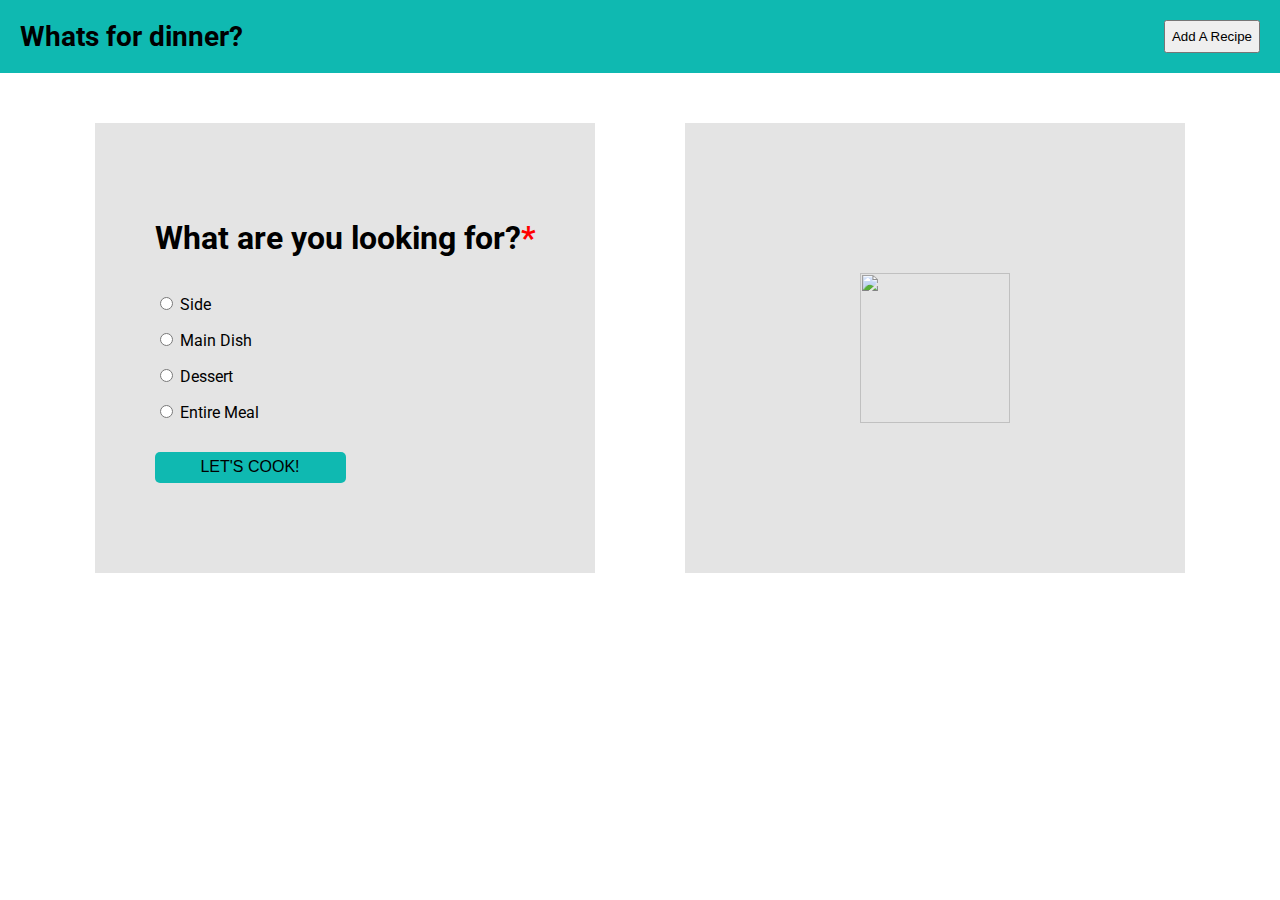
==== index.html @ 3c800b10 "Add a button to clear selection bringing back the cook pot image" ====
<html>
  <head>
    <link rel="stylesheet" href="./styles.css">
    <link href="https://fonts.googleapis.com/css2?family=Roboto&display=swap" rel="stylesheet">
  </head>
  <body>
    <header>
      <div id="whats-for-dinner"><strong>Whats for dinner?</strong></div>
      <button>Add A Recipe</button>
    </header>
    <main>
      <div id="box-1">
        <form id="meal-option-form">
          <h1>What are you looking for?<span>*</span></h1>
          <div class="options-form">
            <div class="option">
              <input id="side" type="radio" name="options">
              <label for="side">Side</label>
            </div>
            <div class="option">
              <input id="main-dish" type="radio" name="options">
              <label for="main-dish">Main Dish</label>
            </div>
            <div class="option">
              <input id="dessert" type="radio" name="options">
              <label for="dessert">Dessert</label>
            </div>
            <div class="option">
              <input id="entire-meal" type="radio" name="options">
              <label for="entire-meal">Entire Meal</label>
            </div>
            <button id="lets-cook-btn">LET'S COOK!</button>
          </div>
        </form>
      </div>
      <div id="box-2">
        <img id="cook-pot" src="assets/cookpot.svg">
        <div id="should-make-text" hidden><em>You should make:</em></div>
        <div id="recipe-text"></div>
        <div id="button-container">
          <button id="clear-btn" hidden>CLEAR</button>
        </div>
      </div>
    </main>
  </body>
  <script type="text/javascript" src="main.js"></script>
  <script type="text/javascript" src="assets/recipies.js"></script>
</html>
---- styles.css ----
/*
COLORS
teal - #0fb9b1;
frosted white - rgba(225, 225, 225, .9);
grey - #95a5a6;
red - #ee5253

*/

body{
    background-image: url(assets/burger-friends.jpg);
    background-size: 100%;
    background-repeat: no-repeat;
    margin: 0px;
    font-family: 'Roboto', sans-serif;
}

header{
    display:flex;
    justify-content: space-between;
    padding: 20px;
    background-color: #0fb9b1;
}

span{
    color: red;
}

#whats-for-dinner{
    font-size: 175%;
}

main{
    display:flex;
    justify-content: space-around;
}

#box-1{
    margin-top: 50px;
    margin-left: 50px;
    width: 500px;
    height: 450px;
    background-color: rgba(225, 225, 225, .9);
    display:flex;
    justify-content: center;
    align-items: center;
}

#box-2{
    margin-top: 50px;
    margin-right: 50px;
    width: 500px;
    height: 450px;
    background-color: rgba(225, 225, 225, .9);
    display: flex;
    justify-content: flex-end;
    align-items: center;
    flex-direction: column; 
}

#box-2 img{
    height: 150px;
    width: 150px;
}

#lets-cook-btn{
    margin-top: 30px;
    padding-right: 6px;
    width: 191px;
    height: 31px;
    background-color: #0fb9b1;
    border-radius: 5px;
    border: none;
    font-size: 1em;
}

#recipe-text{
    font-size: 3em;
    text-align: center;
    flex-grow: 0.5;
}

#button-container{
    width: 100%;
    display:flex;
    justify-content: flex-end;
    align-self: flex-end;
}

#clear-btn{
    color: white;
    background-color: #95a5a6;
    width: 66px;
    height: 31px;
    margin-bottom: 20px;
    margin-right: 20px;
    border: none;
    border-radius: 5px;
}

.options-form{
    display: flex;
    flex-direction: column;
}

.option{
    margin-top: 16px;
}
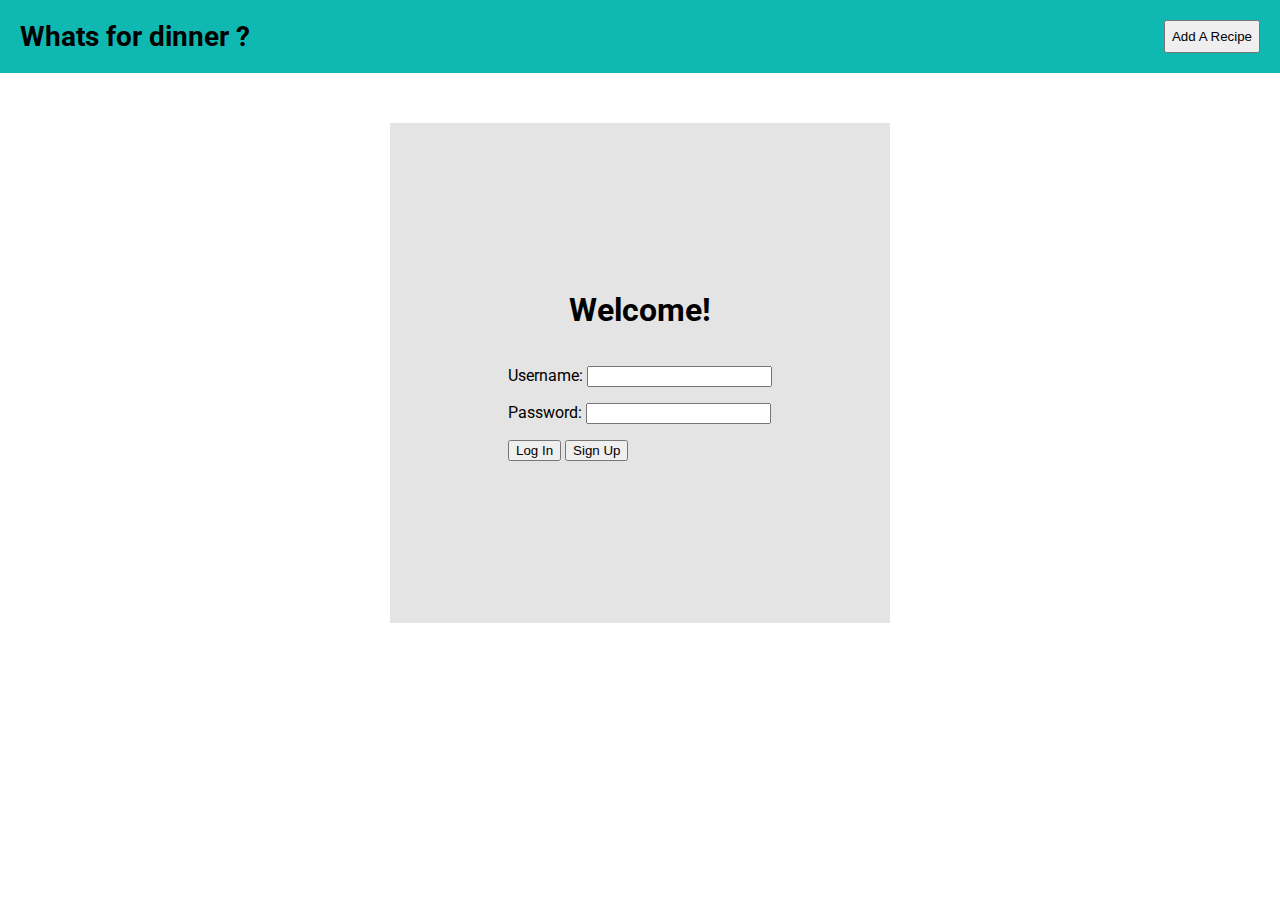
==== commit d02d444d: "Add log in functionality stored locally" ====
--- a/index.html
+++ b/index.html
@@ -5,13 +5,35 @@
   </head>
   <body>
     <header>
-      <div id="whats-for-dinner"><strong>Whats for dinner?</strong></div>
-      <button>Add A Recipe</button>
+      <div id="whats-for-dinner"><strong>Whats for dinner <span id=current-user></span>?</strong></div>
+      <button id="add-a-recipe">Add A Recipe</button>
     </header>
-    <main>
+
+<section class="log-in" id="sign-in-page">
+  <div class="log-in-box">
+    <h1>Welcome!</h1>
+    <form id="log-in-form">
+      <div class="option">
+        <label for="username">Username:</label>
+        <input id="username">
+      </div>
+      <div class="option">
+        <label for="password">Password:</label>
+        <input id="password">
+      </div>
+      <div class="option">
+        <button id="log-in-button">Log In</button>
+        <button id="sign-up-button">Sign Up</button>
+      </div>
+      <div>
+    </form>
+  </div>
+</section>
+
+    <main id="main-page" class="hidden">
       <div id="box-1">
         <form id="meal-option-form">
-          <h1>What are you looking for?<span>*</span></h1>
+          <h1>What are you looking for?<span id='asterik'>*</span></h1>
           <div class="options-form">
             <div class="option">
               <input id="side" type="radio" name="options">
@@ -36,13 +58,33 @@
       <div id="box-2">
         <img id="cook-pot" src="assets/cookpot.svg">
         <div id="should-make-text" hidden><em>You should make:</em></div>
-        <div id="recipe-text"></div>
+        <div id="recipe-text-location" class="recipe-text"></div>
         <div id="button-container">
+          <button id="save-recipe-button" hidden>SAVE RECIPE</button>
           <button id="clear-btn" hidden>CLEAR</button>
         </div>
       </div>
     </main>
+    <footer class="hidden">
+      <form id="custom-recipe-form">
+        <div class="custom-meal">
+          <label for="recipe-type-input">Recipe Type:</label>
+          <select type="select" id="recipe-type-input" class="recipe-inputs" required>
+            <option value="side">Side</option>
+            <option value="main-dish">Main Dish</option>
+            <option value="dessert">Dessert</option>
+          </select>
+        </div>
+        <div class="custom-meal">
+          <label for="recipe-name-input">Recipe Name:</label>
+          <input id="recipe-name-input" class="recipe-inputs" required>
+        </div>
+        <button>ADD NEW</button>
+      </form>
+    </footer>
   </body>
+  <script type="text/javascript" src="storage.js"></script>
   <script type="text/javascript" src="main.js"></script>
   <script type="text/javascript" src="assets/recipies.js"></script>
+  <script type="text/javascript" src="user.js"></script>
 </html>--- a/styles.css
+++ b/styles.css
@@ -1,4 +1,3 @@
-
 /*
 COLORS
 teal - #0fb9b1;
@@ -8,12 +7,30 @@
 
 */
 
+
+
 body{
+    background-image: url(assets/burger-friends.jpg);
+    background-size: cover;
+    background-repeat: no-repeat;
+    margin: 0px;
+    font-family: 'Roboto', sans-serif;
+    display: flex;
+    flex-direction: column;
+    justify-content: flex-start;
+    min-height: 100vh;
+}
+
+.better-background{
     background-image: url(assets/burger-friends.jpg);
     background-size: 100%;
     background-repeat: no-repeat;
     margin: 0px;
     font-family: 'Roboto', sans-serif;
+    display: flex;
+    flex-direction: column;
+    justify-content: flex-start;
+    min-height: 100vh;
 }
 
 header{
@@ -23,17 +40,34 @@
     background-color: #0fb9b1;
 }
 
-span{
+#asterik{
     color: red;
-}
-
-#whats-for-dinner{
-    font-size: 175%;
 }
 
 main{
     display:flex;
     justify-content: space-around;
+    flex-grow: 1;
+}
+
+footer{
+    background-color: rgba(225, 225, 225, .9);
+    height: 75px;
+    display:flex;
+    align-items: center;
+}
+
+footer form{
+    display:flex;
+    margin-bottom: 0;
+}
+
+footer form div{
+    margin-left: 10px;
+}
+
+#whats-for-dinner{
+    font-size: 175%;
 }
 
 #box-1{
@@ -75,8 +109,15 @@
     font-size: 1em;
 }
 
-#recipe-text{
+.recipe-text{
     font-size: 3em;
+    text-align: center;
+    flex-grow: 0.5;
+}
+
+.meal-text{
+    margin-top: 20px;
+    font-size: 2em;
     text-align: center;
     flex-grow: 0.5;
 }
@@ -106,4 +147,42 @@
 
 .option{
     margin-top: 16px;
+}
+
+.custom-meal{
+    margin-right: 20px;
+}
+
+.recipe-inputs{
+    width: 138px;
+    height: 31px;
+}
+
+.log-in{
+    display: flex;
+    align-items: center;
+    justify-content: center;
+    height: 600px;
+}
+
+.log-in-box{
+    display: flex;
+    flex-direction: column;
+    align-items: center;
+    justify-content: center;
+    width: 500px;
+    height: 500px;
+    background-color: rgba(225, 225, 225, .9);
+}
+
+#saved-section{
+    height: 550px;
+    background-color: rgba(225, 225, 225, .9);
+    margin-top: 100px;
+    margin-left: 75px;
+    margin-right: 75px;
+}
+
+.hidden{
+    display: none;
 }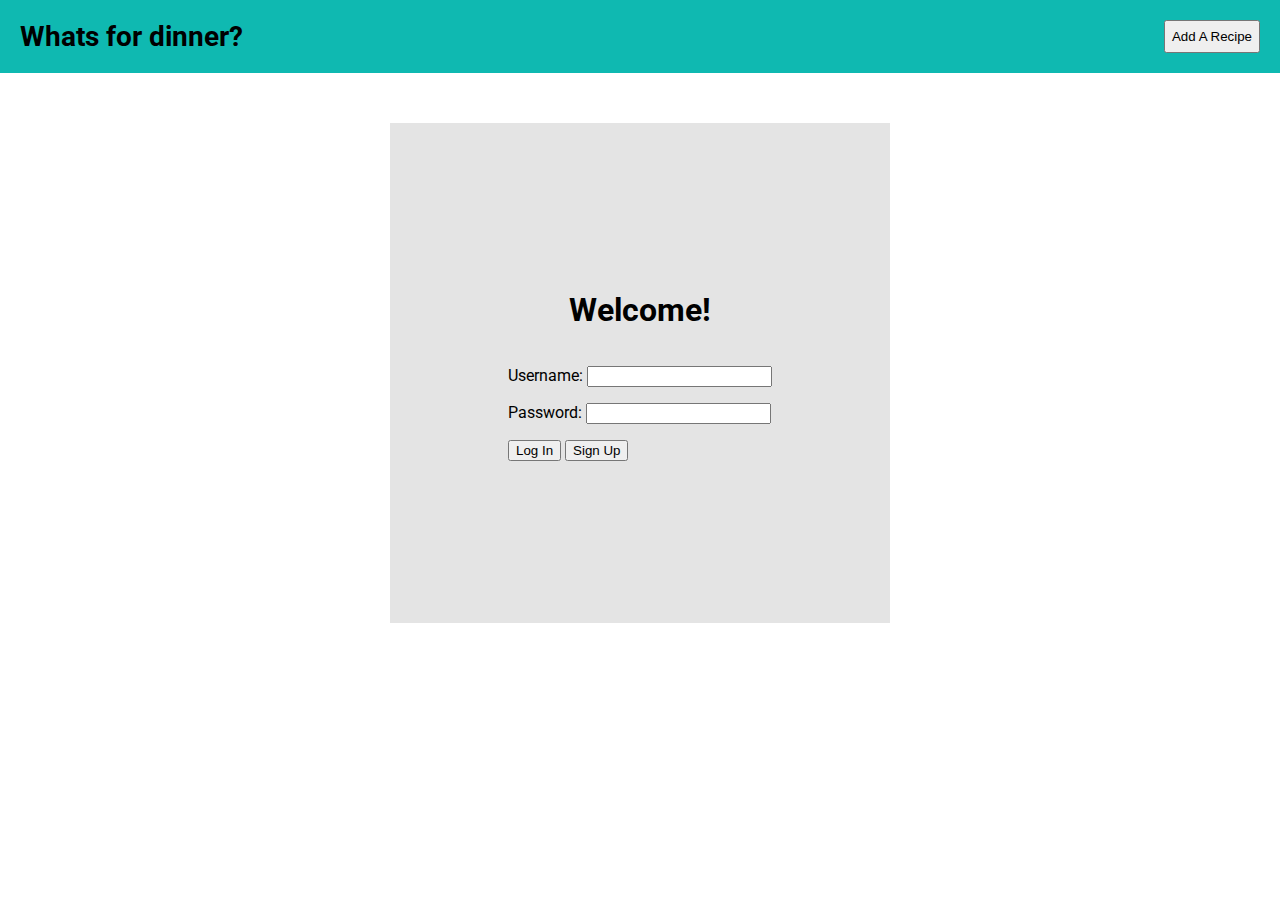
==== commit 924f8ce9: "Add the users name at the top of the page on log in" ====
--- a/index.html
+++ b/index.html
@@ -5,7 +5,7 @@
   </head>
   <body>
     <header>
-      <div id="whats-for-dinner"><strong>Whats for dinner <span id=current-user></span>?</strong></div>
+      <div id="whats-for-dinner"><strong>Whats for dinner<span id=current-user></span>?</strong></div>
       <button id="add-a-recipe">Add A Recipe</button>
     </header>
 
@@ -19,7 +19,7 @@
       </div>
       <div class="option">
         <label for="password">Password:</label>
-        <input id="password">
+        <input type="password" id="password">
       </div>
       <div class="option">
         <button id="log-in-button">Log In</button>
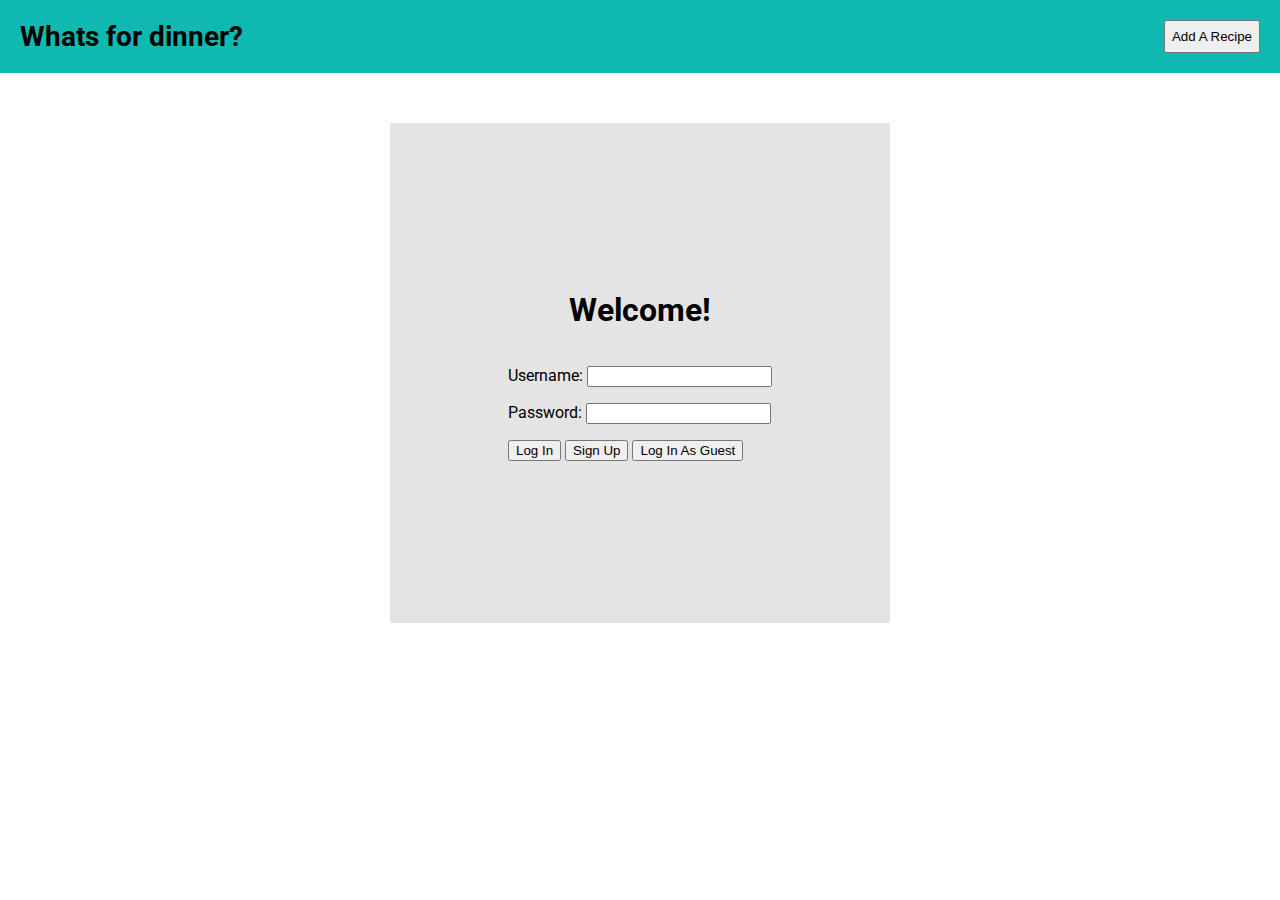
==== commit 1f665cc7: "Refactor code" ====
--- a/index.html
+++ b/index.html
@@ -15,15 +15,16 @@
     <form id="log-in-form">
       <div class="option">
         <label for="username">Username:</label>
-        <input id="username">
+        <input id="username" required>
       </div>
       <div class="option">
         <label for="password">Password:</label>
-        <input type="password" id="password">
+        <input type="password" id="password" required>
       </div>
       <div class="option">
         <button id="log-in-button">Log In</button>
         <button id="sign-up-button">Sign Up</button>
+        <button id="guest-button">Log In As Guest</button>
       </div>
       <div>
     </form>
